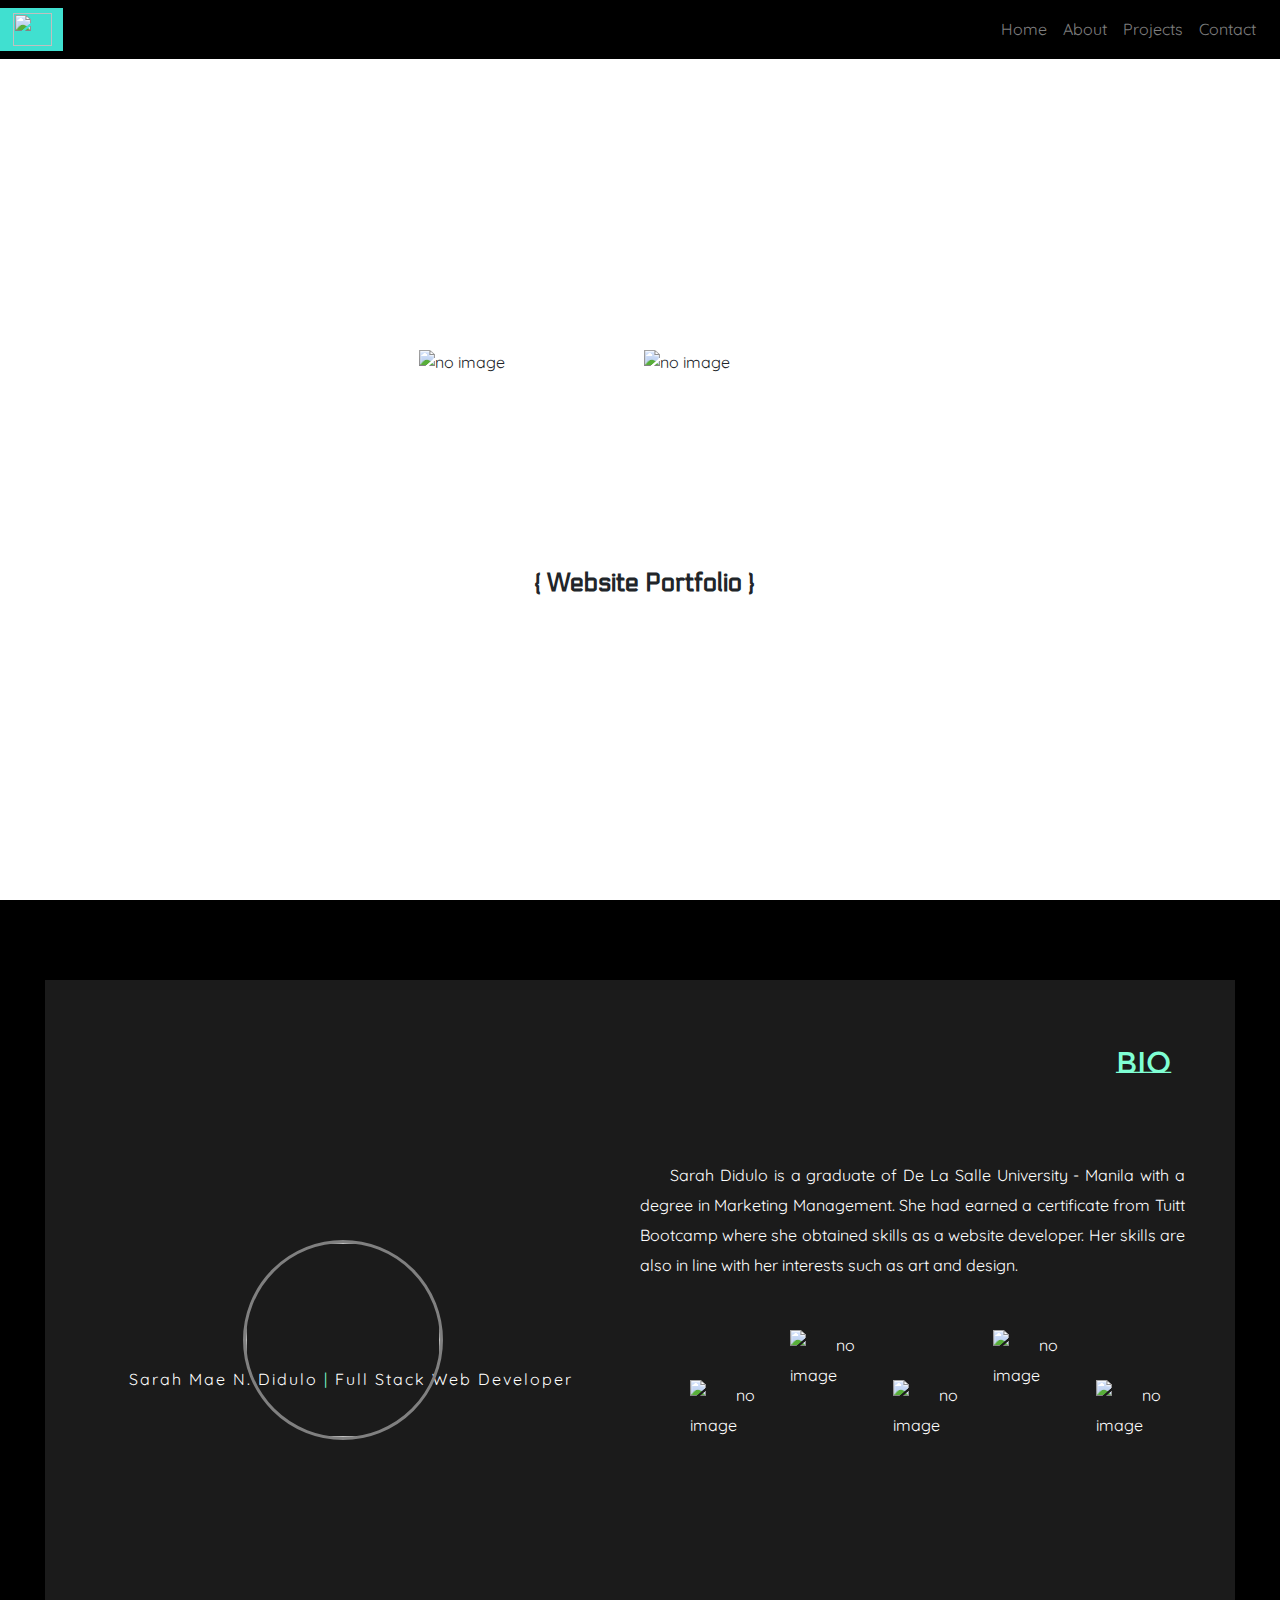
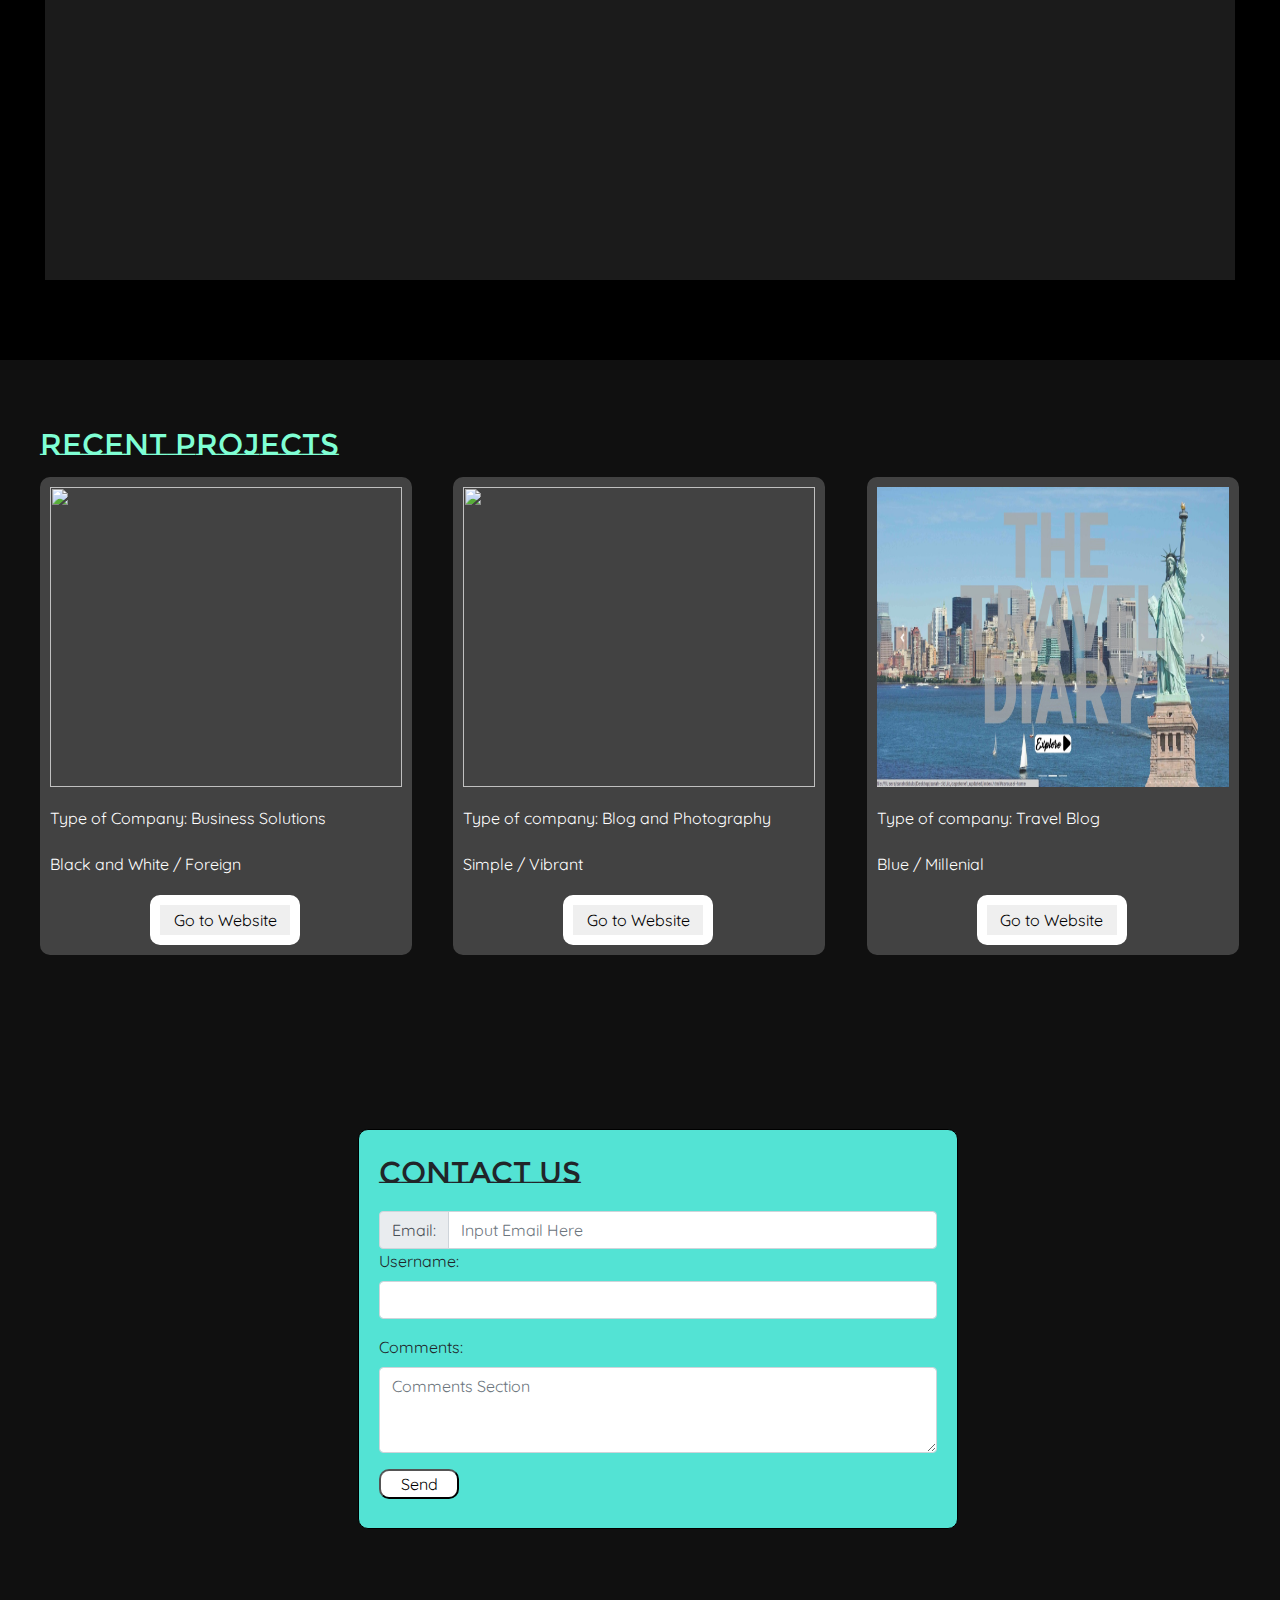
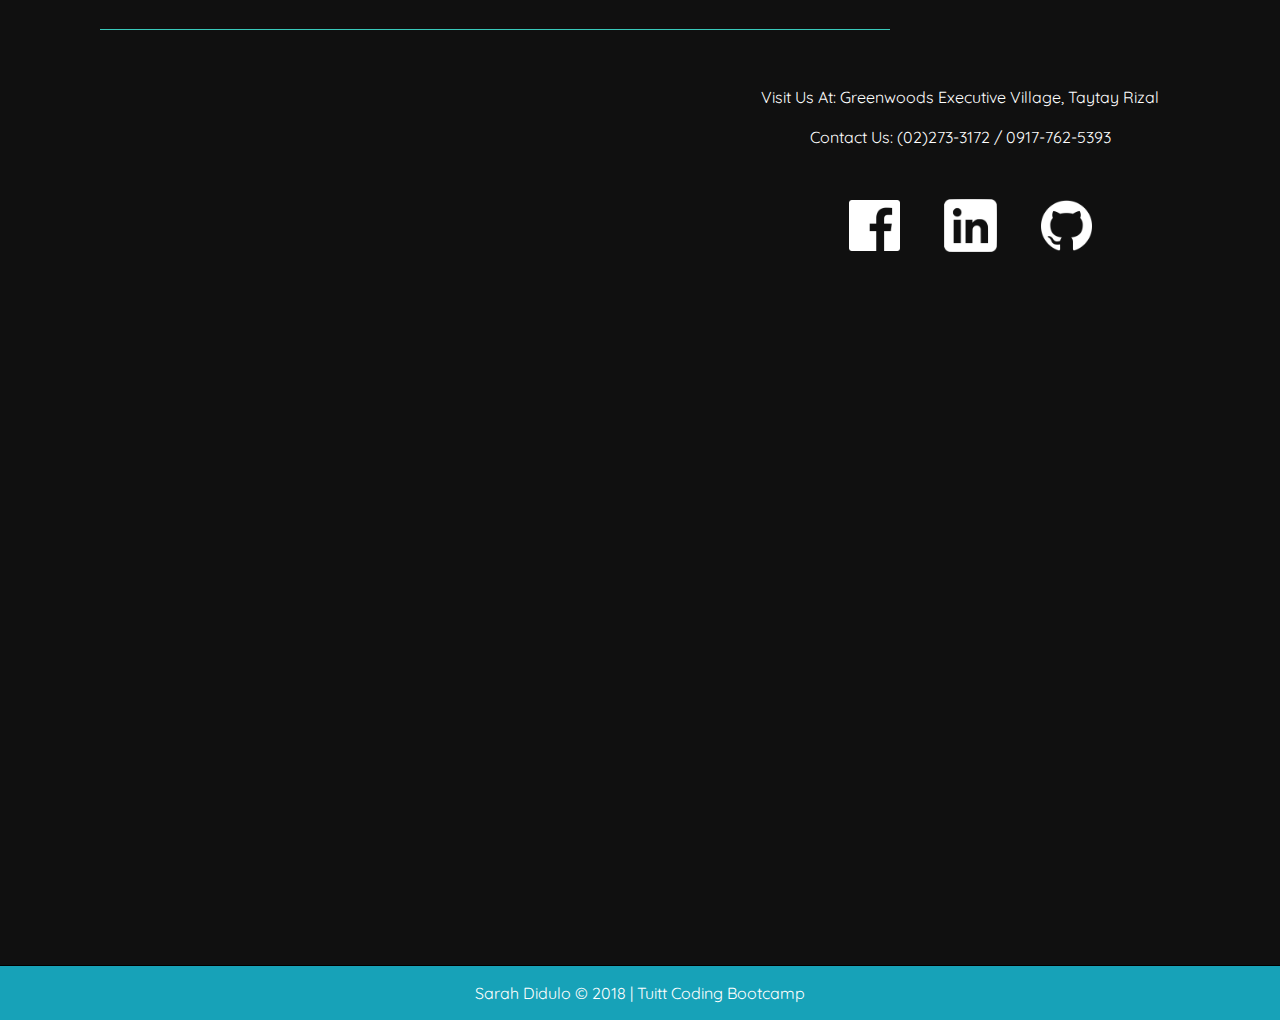
==== index.html @ a1328f17 "new updates" ====
<!DOCTYPE html>
<html lang ="en">
<head>

	<meta charset="utf-8">
	<meta name="viewport" content="width=device-width, initial-scale=1.0, maximum-scale=1.0, shink-top-fit=no"> 
	<meta http-equiv="X-UA-Compatible" content="IE=Edge">

	<!-- fontawesome icons -->

	<link rel="stylesheet" href="https://use.fontawesome.com/releases/v5.5.0/css/all.css" integrity="sha384-B4dIYHKNBt8Bc12p+WXckhzcICo0wtJAoU8YZTY5qE0Id1GSseTk6S+L3BlXeVIU" crossorigin="anonymous">

	<!-- animate css -->

	<link rel="stylesheet" type="text/css" href="assets/css/animate.css">

	<!-- bootstrap css --> <!-- should come first before external css para mag override ung bootstrap sa external css-->

	<link rel="stylesheet" href="https://maxcdn.bootstrapcdn.com/bootstrap/4.1.3/css/bootstrap.min.css">

	<!-- external css -->

	<link rel="stylesheet" type="text/css" href="assets/css/style.css">

	<!-- fonts -->

	<link href="https://fonts.googleapis.com/css?family=Quicksand" rel="stylesheet">

	<link href="https://fonts.googleapis.com/css?family=Electrolize" rel="stylesheet">

	<link href="https://fonts.googleapis.com/css?family=Kanit:500" rel="stylesheet">

	<link href="https://fonts.googleapis.com/css?family=Montserrat+Subrayada:400,700" rel="stylesheet">

	<!-- fav-icon -->

	<link rel="icon" type="image/gif/png" href="assets/images/SD_black.png">

	<!-- scripts -->
	<script src="https://ajax.googleapis.com/ajax/libs/jquery/3.3.1/jquery.min.js"></script>
  <script src="https://cdnjs.cloudflare.com/ajax/libs/popper.js/1.14.3/umd/popper.min.js"></script>
  <script src="https://maxcdn.bootstrapcdn.com/bootstrap/4.1.3/js/bootstrap.min.js"></script>

	<title>Web Dev Portfolio</title>
</head>

<body>

<div class="container-fluid">	
	<nav class="navbar sticky-top navbar-expand-lg navbar-dark edit_nav">
			<a class="navbar-brand" href="#home">
				<img class="sd_white" src="assets/images/SD_black.png">
				<!-- <i class="far fa-hand-peace"></i> Batch 19 -->
			</a>

			<button class="navbar-toggler" type="button" data-toggle="collapse" data-target="#navbar-nav">
				<span class="navbar-toggler-icon"></span>
			</button>

			<div id="navbar-nav" class="collapse navbar-collapse">
				<ul class="navbar-nav ml-auto">
					<li class="nav-item">
						<a class="nav-link" href="#home">Home</a>
					</li>

					<li class="nav-item">
						<a class="nav-link" href="#about">About</a>
					</li>

					<li class="nav-item">
						<a class="nav-link" href="#project_rows">Projects</a>
					</li>

					<li class="nav-item">
						<a class="nav-link" href="#contact">Contact</a>
					</li>


				</ul>

			</div> <!-- end of div navbar nav -->
			
		</nav><!--  end nav	 -->



<!-- 	<div class="row">
		<button id="hov-button" class="btn btn-info">Hover</button>
			<div class="navigate">
				
					<a href="#home">Home</a>
					<a href="#about">About</a>
					<br>
					<a href="#projects">Projects</a>
					<a href="#contact">Contact</a>
			</div>
		</div> end of nav row -->
	
		<div class="row">
			<div class="col-12 col-md-12 col-lg-12">
				<div id="home" class="header">
				
					<div class="box">	
						<img class="s_logo animated slideInUp" src="assets/images/S.png" alt="no image">
						<img class="d_logo animated slideInDown" src="assets/images/D.png" alt="no image">
						<div class="box_portfolio animated fadeIn">
							<p>{ Website Portfolio }</p>
						</div>
					</div>
				</div>	<!-- end of header -->


			</div> 
		</div> <!-- end of row -->


		<div id="about_me_page" class="row">
			
			<!-- <div id ="about" class="about_me_page"> -->

			<div class="col-12 col-md-12 col-lg-6">	
				<div id="about" class="left_about_me">
					<div class="pic_class">
						<img class="pic">
					</div>
					<div class="details">
						<p>Sarah Mae N. Didulo <span class="detail_1">   |    </span>Full Stack Web Developer</p>
					</div>
				</div>
			</div>

			<div class="col-12 col-md-12 col-lg-6">
			<div class="right_about_me">
				<p class="header_bio">Bio</p>
				<div class="box_about">
					<p>
					Sarah Didulo is a graduate of De La Salle University - Manila with a degree in Marketing Management. She had earned a certificate from Tuitt Bootcamp where she obtained skills as a website developer. Her skills are also in line with her interests such as art and design. 
					</p>
					<div class="logo2_box">
					<img class="logo3" src="assets/images/ps.png" alt="no image">
					<img class="logo2" src="assets/images/html.png" alt="no image">
					<img class="logo3" src="assets/images/java.png" alt="no image">
					<img class="logo2" src="assets/images/css.png" alt="no image">
					<img class="logo3" src="assets/images/boot.png" alt="no image">
					</div>
				</div>
			</div>	
			</div>


			<!-- </div> --> <!-- about me page -->

		</div> <!-- end of 2nd row -->

		<div id="project_rows" class="row">
			<p id="recent_proj" class="recent_proj col-12 col-md-12 col-lg-12">Recent projects</p>
			<div class="col-lg-4">
				<div id="project" class="project">
					
					<img class="web_pic" src="assets/images/web1.jpg">
					<p class="web">
						<p>Type of Company: Business Solutions</p>
						<p>Black and White / Foreign</p>
					</p>
					<a href="www.google.com"><button class="web_link">Go to Website</button></a>
				</div>
			</div>

			<div class="col-lg-4">
				<div class="project">
					
					<img class="web_pic" src="assets/images/web2.jpg">
					<p class="web">
						<p>Type of company: Blog and Photography</p>
						<p>Simple / Vibrant</p>
					</p>
					<a href="www.google.com"><button class="web_link">Go to Website</button></a>
				</div>
			</div>

			<div class="col-lg-4">
				<div class="project">
					
					<img class="web_pic" src="assets/images/web3.jpg">
					<p class="web">
						<p>Type of company: Travel Blog</p>
						<p>Blue / Millenial</p>
					</p>
					<a href="https://sarahdidulo.github.io/capstone_1/"><button class="web_link">Go to Website</button></a>
				</div>
			</div>



		</div> <!-- end of row for projects -->
		

		<div id="contact" class="row">
			

				<div id = "left_col" class="col-12 col-md-12 col-lg-12">
				<!-- <h1 id="left_col_header">Tell Me What You Think</h1> -->

					<form class="contact_us" action="mailto:didulo.sarah@gmail.com" method="post" enctype="text/plain">
						<p id="contact_us_header" class="contact_us_header">Contact Us</p>
						<div class="input-group">
							<div class="input-group-prepend">
								<span class="input-group-text">Email:</span>
							</div>
							<input type="email" class="form-control" placeholder="Input Email Here">
						</div>	

						<div class="form-group">
							<label for="username">Username:</label>
							<input id="username" type="text" class="form-control">
						</div>

						<div class="form-group">
							<label for="text-area">Comments:</label>
							<textarea id="text-area" class="form-control" rows="3" placeholder="Comments Section"></textarea>
						</div>

						<input id="submit" type="submit" value="Send">
					</form>

					<hr id="hr">

				</div> <!-- end of contact us -->

		</div> <!-- end of row for contact -->

		
		<div id ="contact" class="row">
			<div id="right_col" class="col-12 col-md-12 col-lg-6">
					<iframe src="https://www.google.com/maps/embed?pb=!1m18!1m12!1m3!1d3861.940969299925!2d121.11582532323034!3d14.545368357715372!2m3!1f0!2f0!3f0!3m2!1i1024!2i768!4f13.1!3m3!1m2!1s0x3397c65234923e47%3A0xea92f952db71f0f!2sGreenwoods+Executive+Village+Phase+9!5e0!3m2!1sen!2sph!4v1542760820613" width="100%;" height="450" frameborder="0" style="border:0" allowfullscreen></iframe>
			</div>	
					
			<div id="right_col2" class="col-12 col-md-12 col-lg-6">
					<p>Visit Us At: Greenwoods Executive Village, Taytay Rizal</p>
					<p>Contact Us: (02)273-3172 / 0917-762-5393</p>
					<div class="social_media">
					<a href="https://www.facebook.com/sarah.didulo?ref=bookmarks"><img id="fb" src="assets/images/facebook.png"></a>
					<a href="https://www.linkedin.com/in/sarah-mae-didulo-40970ab9/"><img id="linkedin" src="assets/images/linkedin.png"></a>
					<a href="https://github.com/sarahdidulo"><img id="git" src="assets/images/github.png"></a>
				</div>
			</div>	
		</div>
		
		<div class= "row">
			<div class="col-lg-12">
				
			</div>
		</div>
			

		
		<div class="row">
			
				<footer class="footer bg-info footer_edit">
					<div class="col-lg-12">
					<p class="text-center mb-0">Sarah Didulo &copy 2018 | Tuitt Coding Bootcamp</p> <!-- p is padding -->
					</div>
				</footer>
			
		</div>

	








	

	</div>


</body>
</html>
---- assets/css/style.css ----
/*try mag background fix in about me to put the nav bar*/
/*"container" class includes margin. "container-fluid hindi"*/
/*add media queries*/

*{
	margin: 0;
	padding: 0;
	box-sizing: border-box;
	scroll-behavior: smooth;
}

.col-lg-12, 
.col-lg-6, 
.col-lg-3, 
.col-lg-4{
	padding:0;
}




.container-fluid{
	background-color: black;
	font-family: 'Quicksand', sans-serif;
	background-image: url(../images/bg.jpg);
	background-position: center center;
	background-attachment: fixed;
	background-repeat: no-repeat;
	background-size: cover;
	position: relative;
	/*width: 100vw;*/
}

.navbar{
	position: fixed;
	width: 100vw;
	left: 0;
	/*background-color: black;*/
	background-color: rgba(192,192,192, .5);
	height: 6.5%;
	color: black;
	padding-left: 0;
	/*position: absolute;*/
}

.navbar-brand{
	color: white; 
	background-color: turquoise;
	width: 5%;
}

.edit_nav{
	color: white;
	background-color: black;
}

#navbar-nav > ul > li > a:hover{
	background-color: turquoise;
	color: black;
}


.nav-link{
	background-color: black;
}

.sd_white{
	width: 39px;
	height: 33px;
	margin-left: 20%;

}

/*.navigate{
	background-color: blue;
	font-family: 'Quicksand', sans-serif;
	left: 78%;
	border: 1px solid white;
	z-index: 10;
	position: fixed;
	visibility: hidden;
}

#hov-button {
	position: fixed;
	left: 90%;
	top: 0;
	z-index: 15;
	background-color: rgba(88,88,88, 0.1);
	border-color: rgba(88,88,88, 0.1);
}
*/
/*#nav-hov {
	position: relative;
	padding: 10px;
	background-color: red;
}*/

/*#hov-button:hover ~ .navigate {
	visibility: visible;
}

.navigate > a{
	margin: 3px 1.5px 1.5px 3px;
	width: 130px;
	height: 60px;
	background-color: black;
	color: white;
	text-decoration: none;
	padding-top: 20px;
	text-align: center;
	border: 1px solid white;
	float:left;
}

.navigate > a:hover{
	background-color: aquamarine;
	color: black;
}*/


.row:after{
	content: "";
	display: block;
	clear: both;
}

.box{
	top: 50%;
	left: 50%;
	/*border: 1px solid black;*/
	height: 300px;
	width: 40%;
	position: absolute;
	transform: translate(-50%, -50%);
	/*padding: 100px;*/
}

.box_portfolio{
	margin-left: 150px;
	margin-top: 15px;
	text-align: center;
	font-size: 25px;
	font-family: 'Electrolize', sans-serif;
	font-weight: 900;
	float: left;
	animation-delay: 1.5s;
}

.header{
	min-height: 100vh;
	width: 100%;
	background-color: white;
	margin-left: 0;
	position: relative;
	/*float:left;*/
	/*margin-top: 50px;*/
}

/*.container{
	border: 1px solid red;
}*/

.s_logo{
	margin-top: 50px;
	margin-left: 35px;
	height: 200px;
	width: 225px;	
	animation-duration: 3s;
	/*animation-delay: 1s;*/
	float:left;
}

.d_logo{
	margin-top: 50px;
	margin-right: 10px;				
	height: 200px;
	width: 225px;	
	animation-duration: 2s;
	/*animation-delay: 1s;*/
	float: left;
}

/*.row{
	min-height: 100vh;
}*/


.pic{
	width: 200px;
	height: 200px;
	background-position: center;
	background-size: cover;
	background-image: url(../images/pic.jpg);
	border-radius: 50%;
	border: 3px solid gray;
	float: left;

}

#about_me_page{
	min-height: 100vh; 
	/*border-bottom: 1px solid;*/
	/*border-color: rgba(88,88,88, 0.7);*/
	/*border: 1px solid white;*/

	margin: 80px 30px 80px 30px;
	background-color: rgba(88,88,88, 0.3);
}



.left_about_me{
	width: 100%;
	position: relative;
	float:left;
	min-height: 100%;
	/*border: 1px solid white;*/
}



.pic_class{
	top: 40%;
	left: 50%;
	position: absolute;
	transform: translate(-50%, -50%);
	/*width: 300px;*/
	float: left;
}

.details{
	/*top: 50%;
	left: 50%;*/
	margin-top: 65%;
	margin-left: 3%;
	/*position: absolute;*/
	/*transform: translate(-50%, -50%);*/
	color: white;
	text-align: center;
	letter-spacing: 2px;
	/*float: left;*/
}

.detail_1{
	color: aquamarine;
}

.right_about_me{
	/*width: 100%;*/
	/*background-color: rgba(88,88,88, 0.4);*/
	/*border-radius: 30%;*/
	width: 100%;
	min-height: 100%;
	float: left;
	/*border: 1px solid white;*/
}

.header_bio{
	font-family: 'Montserrat Subrayada', sans-serif;	
	font-size: 30px;
	color: aquamarine;
	margin-top: 10%;
	margin-left: 80%;
}
.box_about{
	text-align: justify;
	text-indent: 30px;
	line-height: 30px;
	margin-top: 10%;
	padding-left: 0px;
	padding-right: 50px;
	width: 100%;
	/*border: 1px solid red;*/
	float: left;
	color: white;

}

.logo2_box{
	margin-top: 50px;
	width: 100%;
	padding-left: 30px;
}
.logo2{
	height: 85px;
	width: 83px;
	float: left;
	margin-left: 20px;
}

.logo3{
	height: 85px;
	width: 80px;
	margin-left: 20px;
	margin-top: 50px;
	float:left;
}



/*projects*/


#projects{
	padding-left: 10%;
	/*border: 1px solid white;*/
	background-color: rgba(20,20,20, 0.8);
}
.recent_proj{
	font-family: 'Montserrat Subrayada', sans-serif;
	font-size: 30px;
	margin-top: 10%;
	/*font-weight: 900;*/
	color: aquamarine;
	margin-top: 5%;
	margin-bottom: 10px;
	/*border: 2px solid red;*/
/*	height: 10%;*/
}


#project_rows{
	/*padding-top: 40px;*/
	padding-left: 40px;
	padding-bottom: 80px;
	/*padding-right: 50px;*/
	/*border: 1px solid white;*/
	background-color: rgba(20,20,20, 0.8);
	/*min-height: 100vh;*/
}

.project{
	background-color: rgba(88,88,88, 0.7);
	color: white;
	line-height: 30px;	
	width: 90%;
	/*float: left;*/
	/*border: 2px solid red;*/
	padding: 10px;	
	border-radius: 10px;
}

.web{
	text-align: justify;
	padding-left: 20px;
	padding-right: 20px;
}

.web_pic{
	width: 100%;
	height: 300px;

}

.web_link{
	opacity: 1;
	border-color: white;
	width: 150px;
	border:10px solid white;
	border-radius: 10px;
	margin-left: 100px;
}

/*#contact{
	min-height: 80vh;
	background-color: rgba(20,20,20, 0.7);
}*/

.contact_us_header{
	font-size: 30px;
	font-color: aquamarine;
	font-family: 'Montserrat Subrayada', sans-serif;

}

#left_col{
	/*padding: 90px 50px 50px 50px;*/
	padding-top: 5%;
	background-color: rgba(20,20,20, 0.8);
	/*border: 1px solid white;*/
	min-height: 70vh;
	/*width: 100%;*/
}

#left_col_header{
	font-family: 'Kanit', sans-serif;
	font-size: 30px;
	color: turquoise;
}

.contact_us{
	width: 600px;
	height: 400px;
	margin-left: 28%;
	margin-top: 30px;
	background-color: #53e3d4;
	padding: 20px;
	border-radius: 10px;
	border: 1px solid black;
}

#submit{
	background-color: white;
	color: black;
	border-radius: 10px;
	width: 80px;	
	height: 30px;
}

#hr{
	background-color: turquoise;
	width: 50%;
	/*margin-left: 500px;
	margin-top: 70px;*/
}

#right_col{
	width: 100%;
	/*border: 1px solid white;*/
	background-color: rgba(20,20,20, 0.8);
	min-height: 100vh;
	padding: 60px 50px 10px 80px;
	min-height: 100vh;	
	color: white;
}

#right_col2{
	background-color: rgba(20,20,20, 0.8);
	padding-top: 100px;
	min-height: 100vh;
	min-height: 50vh;
	color: white;
}



.footer_edit{
	width: 100%;
	margin:0;
	padding-top:15px;
	padding-bottom: 15px;
	padding-left: 0;
	padding-right: 0;
	color: white;
}

.bg-info{
	background-color: rgba(20,20,20, 0.7);
}

.social_media{
	margin-top: 30px;
	margin-left: 20px;
	/*background-color: rgba(20,20,20, 0.8);*/
}

#fb, #linkedin, #git{
	margin: 20px;
	width: 51px;
	height: 51px;
}

#linkedin{
	height: 53px;
	width: 53px;
}

#hr{
	
	margin-top: 100px;
	margin-left: 100px;
	padding-left: 150px;
	text-align: center;
}

#right_col{
	margin: 0;
	height: 50vh;
}

#right_col2{
	padding: 20px;
	text-align: center;
	margin-top: 0;
}




/*mobile*/
@media only screen and (max-width: 400px) {
	/*.col-12{
		margin: 0;
	}*/

	.s_logo{
		width: 70px;
		height: 70px;
		margin-left:2px;
		margin-top: 100px;
	}

	.d_logo{
		width: 70px;
		height: 70px;
		margin-left: 70px;
		margin-top: -70px;
	}

	.box{
		margin-left: 15px;	
	}

	.contact_us{
		width: 300px;
		height: 400px;
		margin: 0;
		margin-left: 35px;
	}

	#hr{
		margin-left: 20px;
	}
	
	.box_portfolio{
		text-align: center;
		margin-left: 2px;	
		font-size: 15px;
		width: 100%;
	}

	.right_about_me{
		margin: 10px;
		margin-top: 5px;
	}

	.pic{
		width: 130px;
		height: 130px;
	}

	.header_bio{
		font-size: 20px;
		margin-left: 100px;	
		
	}

	#about{
		width: 100%;	
	}

	.box_about{
		margin: 0;
		font-size: 11px;
		line-height: 20px;
		padding-left: 5px;
		padding-right: 30px;
	}

	.logo2_box{
		margin:0;
		padding: 0;
	}

	.project{
		margin-top: 30px;
	}

	.social_media{
		margin:0;
	}

	.navbar-brand{
		height: 40px;
		width: 60px;
	}
}

/*tablet*/
@media only screen and (min-width: 401px) and (max-width: 960px) {

	.s_logo{
		width: 100px;
		height: 100px;
	}

	.d_logo{
		width: 100px;
		height: 100px;
	}

	.box{
		margin-left: 30px;
	}

	.box_portfolio{
		margin-left: 18px;
	}

	.header_bio{
		margin:0;
		margin-left: 270px;
		/*margin-top: 20px;*/
	}

	.right_about_me{
		font-size: 20px;
		/*padding: 30px;
		height: 500px;*/
	}

	.left_about_me{
		padding: 100px;
	}

	.right_about_me{
		margin-top: -90px;
		padding-left: 55px;
	}

	.project{
		width: 400px;	
		height: 500px;
		margin-left: 150px;
		margin-top: 50px;
	}

	.web_link{
		margin-left: 120px;
	}

	.contact_us{
		margin-left: 100px;
		margin-top: 100px;
	}

	#hr{
		margin-left: 130px;
	}

	.right_about_me{
		margin-top: -50px
	}

	#right_col{
		/*margin-top: -50px;	*/
	}

	#right_col2 > p {
		margin-top: -150px;
		line-height: 30px;
		text-align: center;
	}

	#left_col{
		height: 700px;
	}

	.social_media{
		margin-top: 300px;
	}

	.navbar-brand{
		height: 50px;
		width: 70px;
	}



}

/*// Large devices (desktops, 992px and up)
@media (min-width: 992px) {


}

// Extra large devices (large desktops, 1200px and up)
@media (min-width: 1200px) {


}*/
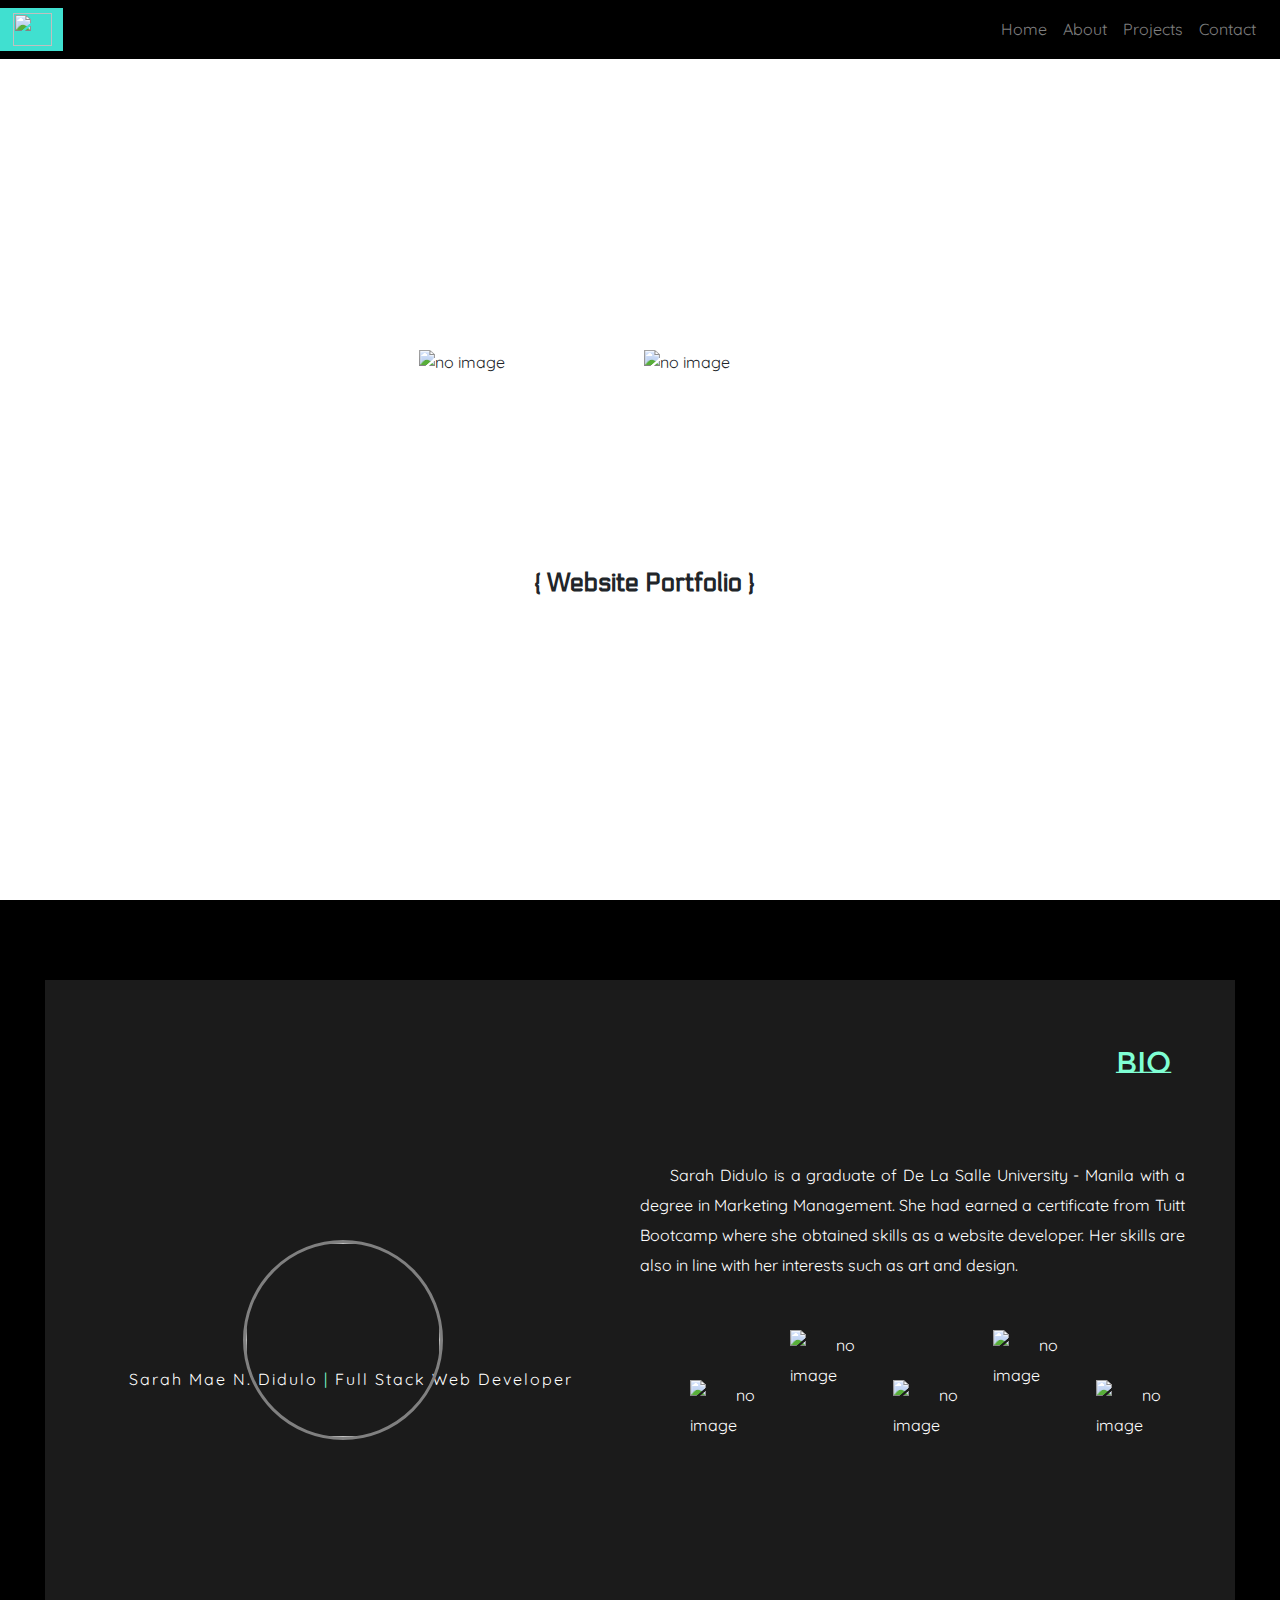
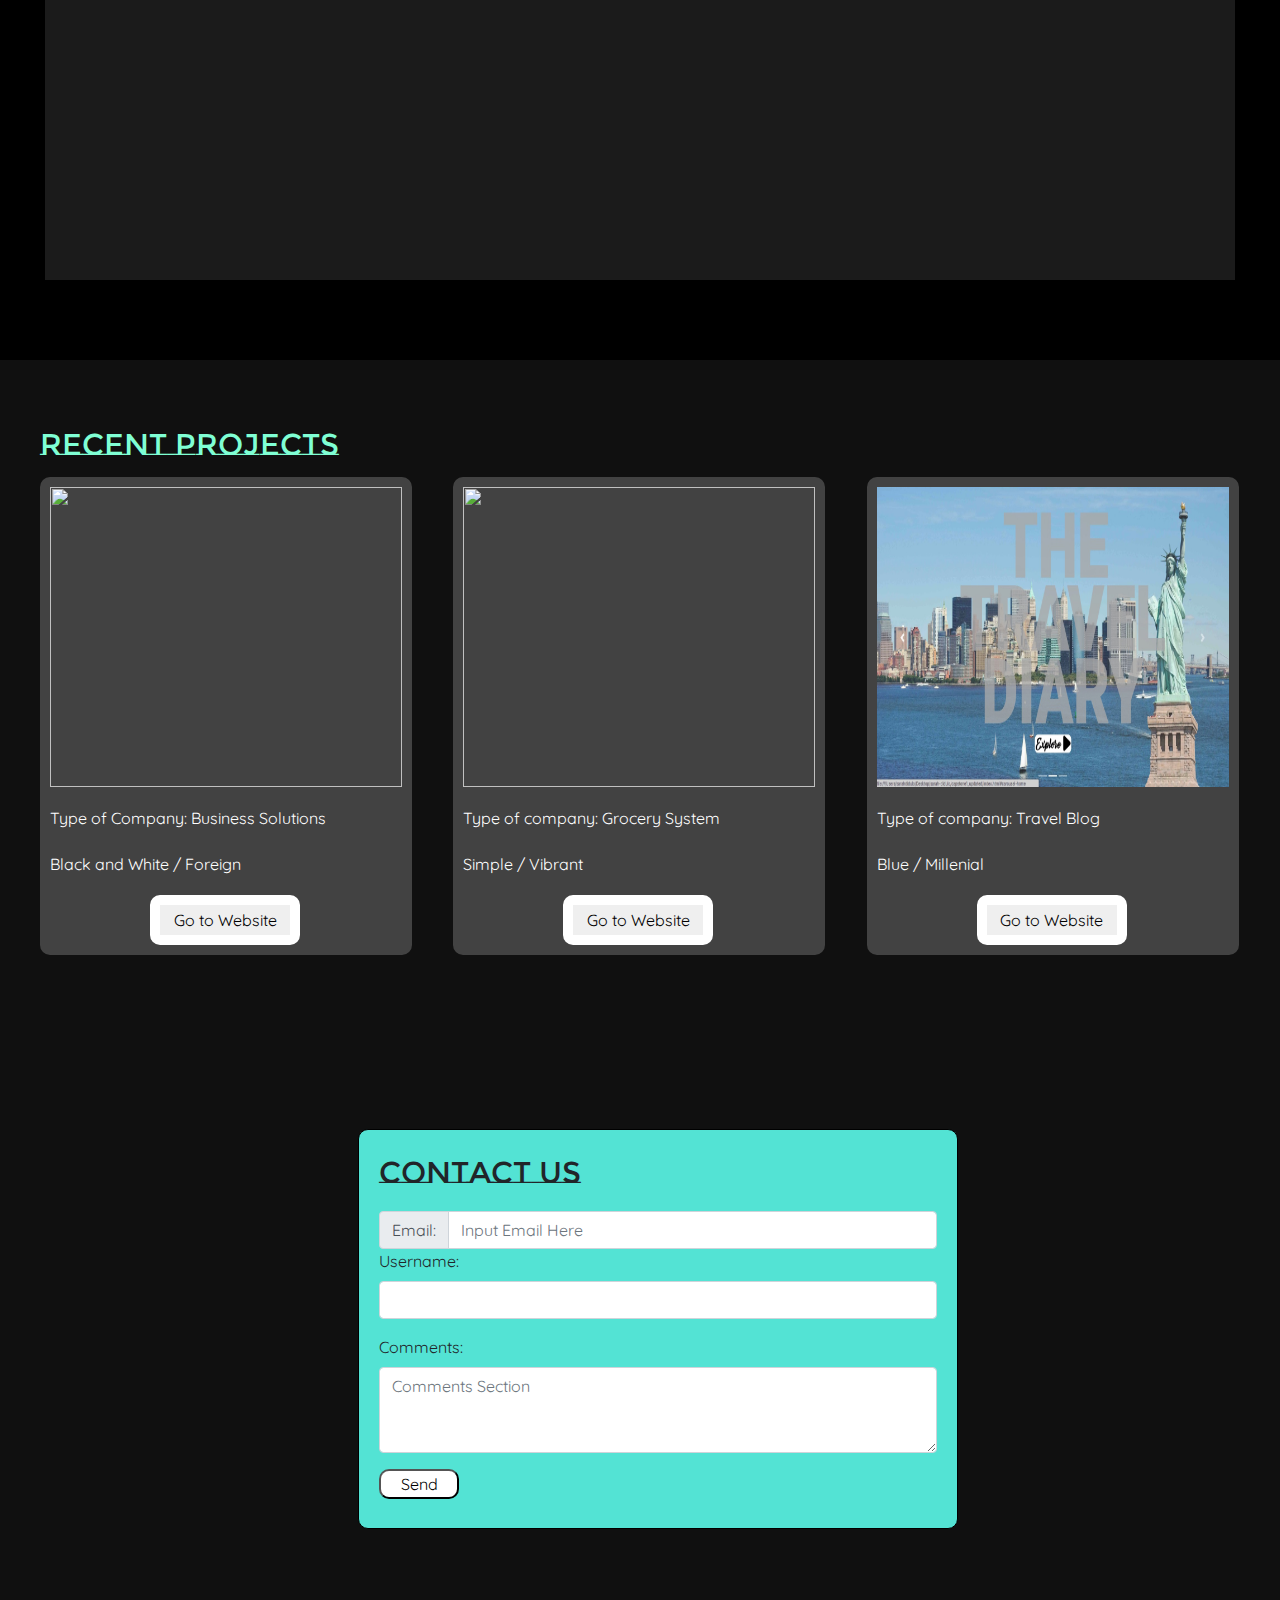
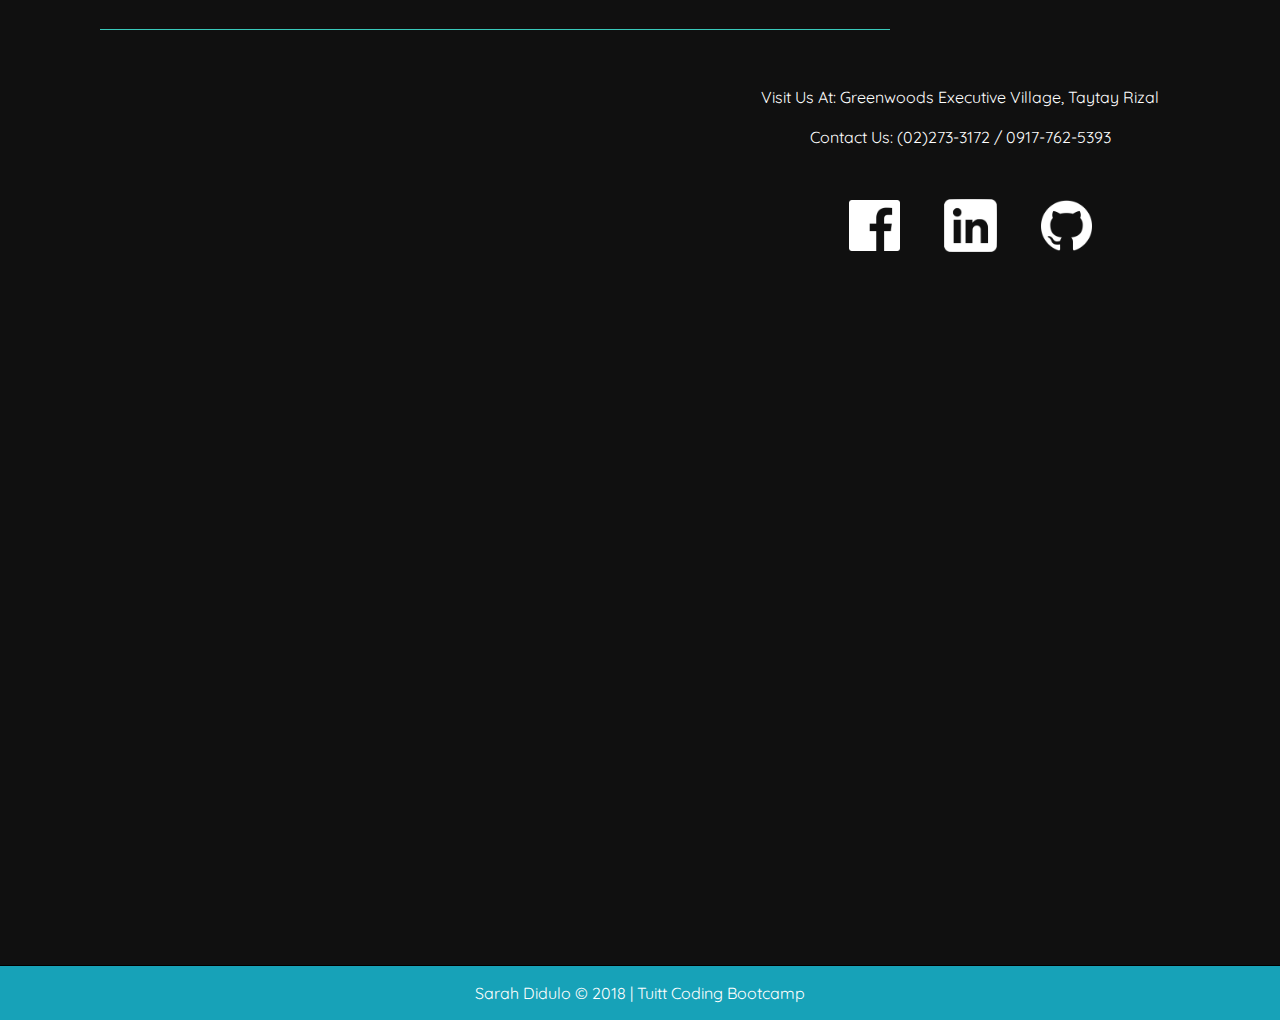
==== commit 4a20e894: "new update" ====
--- a/index.html
+++ b/index.html
@@ -162,7 +162,7 @@
 						<p>Type of Company: Business Solutions</p>
 						<p>Black and White / Foreign</p>
 					</p>
-					<a href="www.google.com"><button class="web_link">Go to Website</button></a>
+					<a href="www.google.com" target="_blank"><button class="web_link">Go to Website</button></a>
 				</div>
 			</div>
 
@@ -171,10 +171,10 @@
 					
 					<img class="web_pic" src="assets/images/web2.jpg">
 					<p class="web">
-						<p>Type of company: Blog and Photography</p>
+						<p>Type of company: Grocery System</p>
 						<p>Simple / Vibrant</p>
 					</p>
-					<a href="www.google.com"><button class="web_link">Go to Website</button></a>
+					<a href="https://shrouded-hamlet-48225.herokuapp.com" target="_blank"><button class="web_link">Go to Website</button></a>
 				</div>
 			</div>
 
@@ -186,7 +186,7 @@
 						<p>Type of company: Travel Blog</p>
 						<p>Blue / Millenial</p>
 					</p>
-					<a href="https://sarahdidulo.github.io/capstone_1/"><button class="web_link">Go to Website</button></a>
+					<a href="https://sarahdidulo.github.io/capstone_1/" target="_blank"><button class="web_link">Go to Website</button></a>
 				</div>
 			</div>
 
